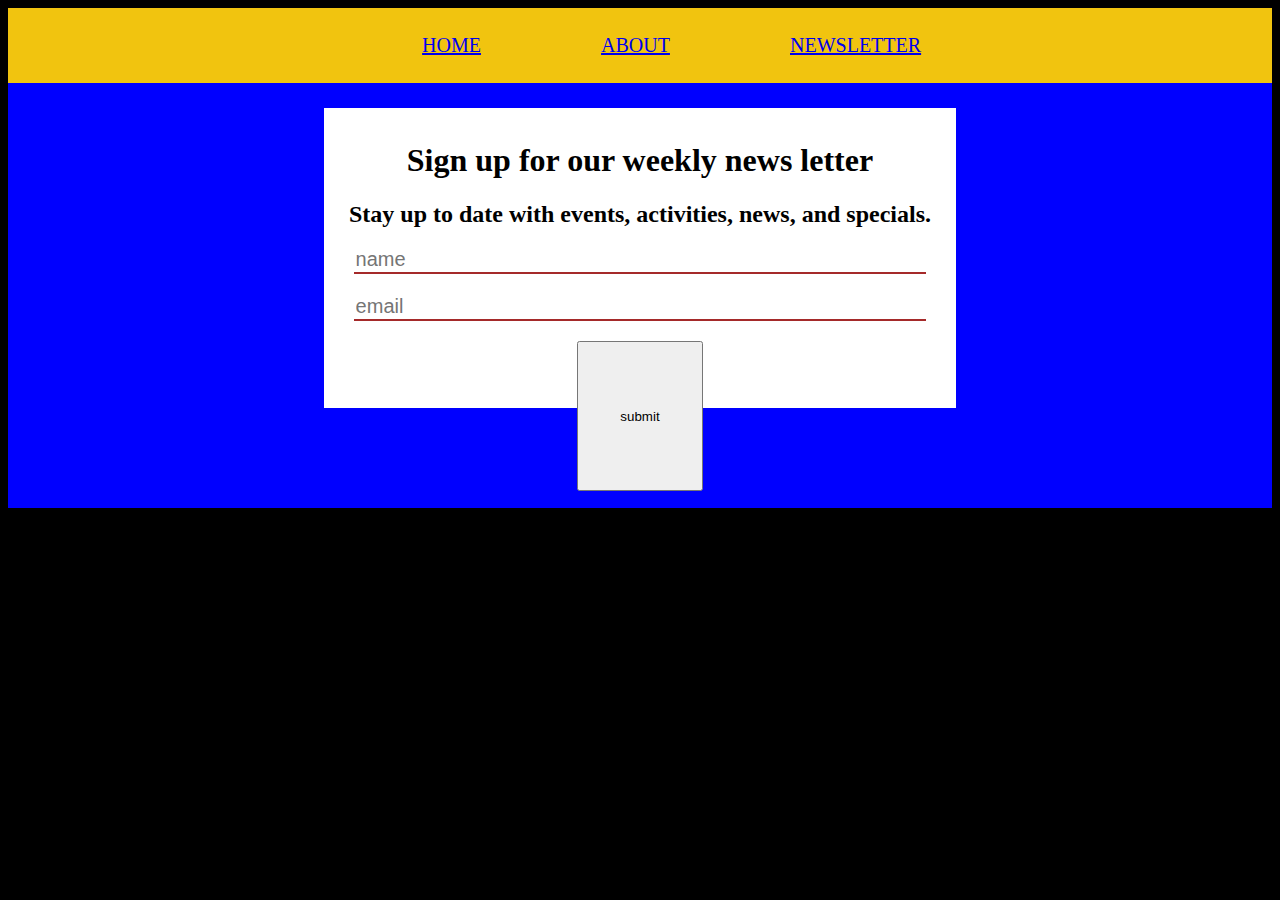
==== newsletter.html @ df0ece6a "unstyled newsletter and home page" ====
<!DOCTYPE html>
<html>
  <head>
      <meta charset="utf-8">
      <title>okok</title>
      <link rel="stylesheet" type="text/css" href="stylenews.css">
    </head>

  <body>
    <div class='containter'>
      <!-- start of grid ... lol nice spelling above-->

      <div class='row-1'>
        <header>
          <img src="../../projects/week-one-project/images/bent-creek-logo.png" alt="" id='logo'>
          <nav>
            <a href="index.html">HOME</a>
            <a href="about.html">ABOUT</a>
            <a href="newsletter.html">NEWSLETTER</a>
          </nav>
</div>
        </header>
    <div class="background_image">
<div  class='inner_box'>
  <div class="text_inner_box">
</div>
<div class="Info">
  <h1>Sign up for our weekly news letter</h1>
  <h2>Stay up to date with events, activities, news, and specials.</h2>
</div>
<form action="idk_where_to_send_my_data.com">
      <input type="text" placeholder="name" class="expand1"><br>

      <input type='email' placeholder="email" class="expand2"><br>

      <input type="submit" value="submit" class="button">

  </form>
      </div>
    </div>
  </body>
</html>
---- stylenews.css ----
header {
  height: 75px;
  font-size: 125%;
  background-color: #f1c40f;
  position: sticky;
}

#logo {
  width: 5%;
  float: left;
  padding-top: .5%;
  padding-left: 0;
}

nav {
  display: flex;
  justify-content: center;
  position: relative;
  top: 35%;
}

nav a {
  display: flex;
  margin-left: 5%;
  margin-right: 5%;
}
.Info {
  text-align: center;

}
body{
  background-color: black;
}
.containter{
  background-color: blue;
  height: 500px;

}
.info h1{
  width: 50%;
}
.inner_box{
  padding-top: 2%;
}
.background_image{
  background-color: white;
  width: 50%;
position: relative;
left: 25%;
height: 300px;
top: 5%;
}
form{
  text-align: center;
}
.expand1 {
  border: 0;
  outline: 0;
  border-bottom: 2px solid brown;
width: 90%;
font-size: 20px;
}
.expand2 {
  border: 0;
  outline: 0;
  border-bottom: 2px solid brown;
width: 90%;
font-size: 20px;
margin-top: 20px;
}
.button{

  width: 20%;
  height: 150px;
  /*can't make its height work for some reason*/
  margin-top: 20px;
  padding: 2%;
}
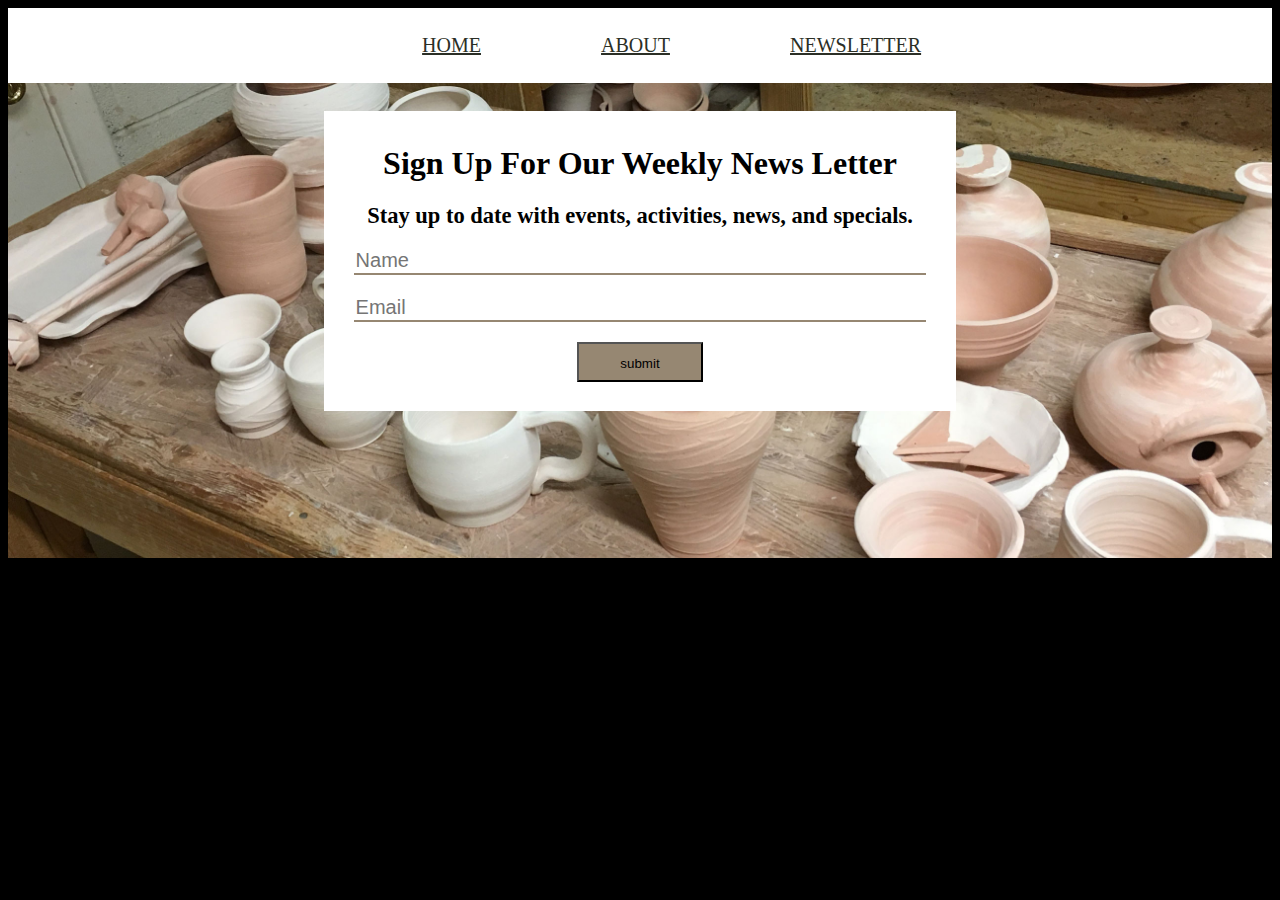
==== commit 4c77dc2e: "hopefully the final commit" ====
--- a/newsletter.html
+++ b/newsletter.html
@@ -22,21 +22,22 @@
         </header>
     <div class="background_image">
 <div  class='inner_box'>
-  <div class="text_inner_box">
-</div>
+  
+
 <div class="Info">
-  <h1>Sign up for our weekly news letter</h1>
+  <h1>Sign Up For Our Weekly News Letter</h1>
   <h2>Stay up to date with events, activities, news, and specials.</h2>
 </div>
 <form action="idk_where_to_send_my_data.com">
-      <input type="text" placeholder="name" class="expand1"><br>
+      <input type="text" placeholder="Name" class="expand1"><br>
 
-      <input type='email' placeholder="email" class="expand2"><br>
+      <input type='email' placeholder="Email" class="expand2"><br>
 
       <input type="submit" value="submit" class="button">
 
   </form>
-      </div>
+
     </div>
+  </div>
   </body>
 </html>
--- a/stylenews.css
+++ b/stylenews.css
@@ -1,7 +1,7 @@
 header {
   height: 75px;
   font-size: 125%;
-  background-color: #f1c40f;
+  background-color: #FFFFFF;
   position: sticky;
 }
 
@@ -23,24 +23,31 @@
   display: flex;
   margin-left: 5%;
   margin-right: 5%;
+  color: #2B2F26;
 }
+nav a:hover{
+  color: #CD5D67;
+}
+
 .Info {
   text-align: center;
-
+  font-family: Didot, "Didot LT STD", "Hoefler Text", Garamond, "Times New Roman", serif;
+}
+.Info h2{
+  font-size: 22.5px;
 }
 body{
   background-color: black;
 }
 .containter{
-  background-color: blue;
-  height: 500px;
+  background-image: url('background-2.jpg');
+  height: 550px;
+  background-size: cover;
+}
 
-}
-.info h1{
-  width: 50%;
-}
 .inner_box{
   padding-top: 2%;
+  
 }
 .background_image{
   background-color: white;
@@ -56,14 +63,14 @@
 .expand1 {
   border: 0;
   outline: 0;
-  border-bottom: 2px solid brown;
+  border-bottom: 2px solid #968772;
 width: 90%;
 font-size: 20px;
 }
 .expand2 {
   border: 0;
   outline: 0;
-  border-bottom: 2px solid brown;
+  border-bottom: 2px solid #968772;
 width: 90%;
 font-size: 20px;
 margin-top: 20px;
@@ -71,8 +78,10 @@
 .button{
 
   width: 20%;
-  height: 150px;
+  height: 40px;
   /*can't make its height work for some reason*/
   margin-top: 20px;
   padding: 2%;
+  background-color: #968772;
+
 }
